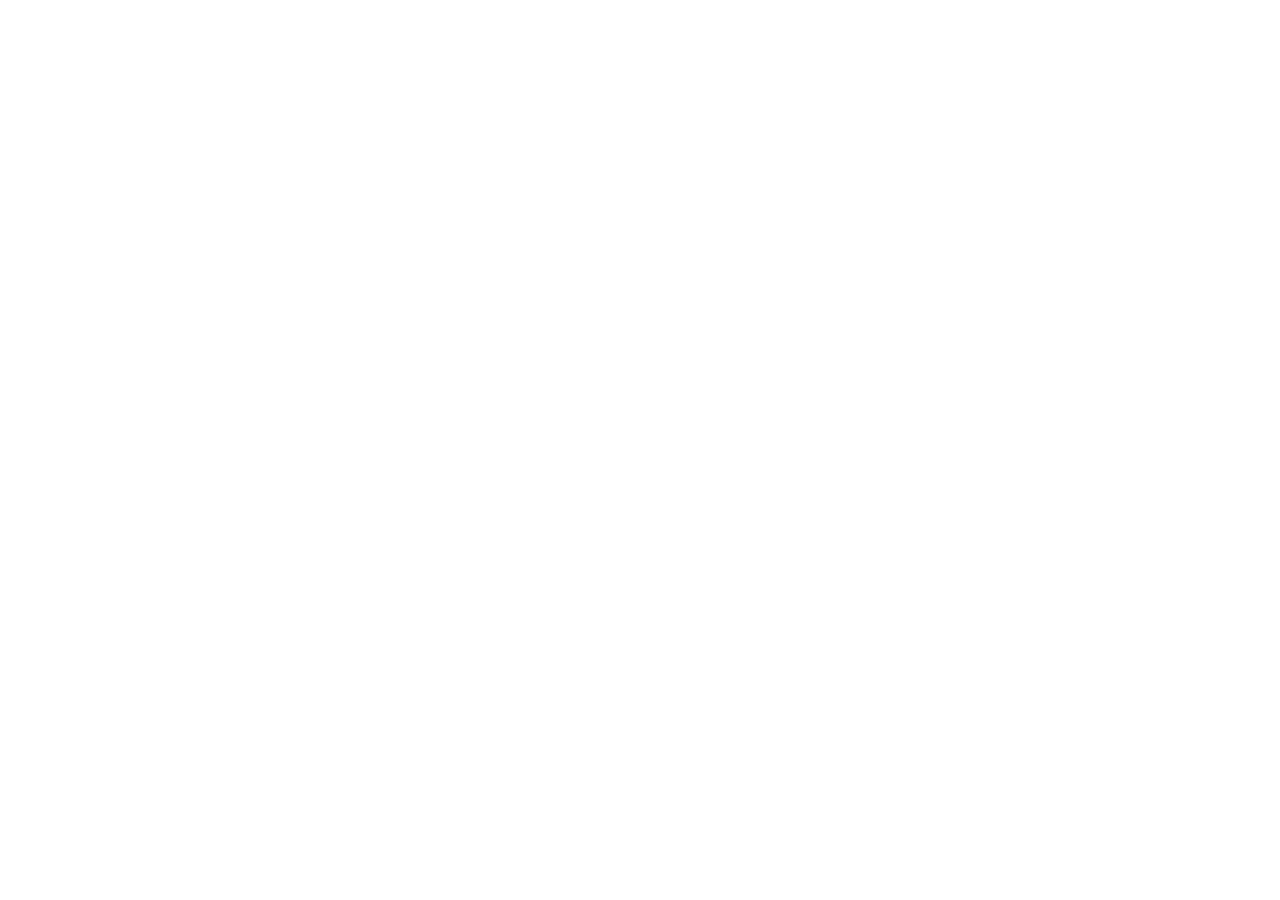
==== index.html @ 2964fd10 "Create index.html Beginning. I have defined the basic head tag contents." ====
<!DOCTYPE html>

<html>
  
  <head>
    <title>Karen Martin-Bond</title>
    <link rel="stylesheet" href="mystyle.css">
    <meta charset="UTF-8">
    <meta name="viewport" content="width=device-width, initial-scale=1.0">
    <meta name="author" content="Caleb Stone">
    <script src="myscripts.js"></script>
  </head>
  
  <body>
  
  </body>
</html>
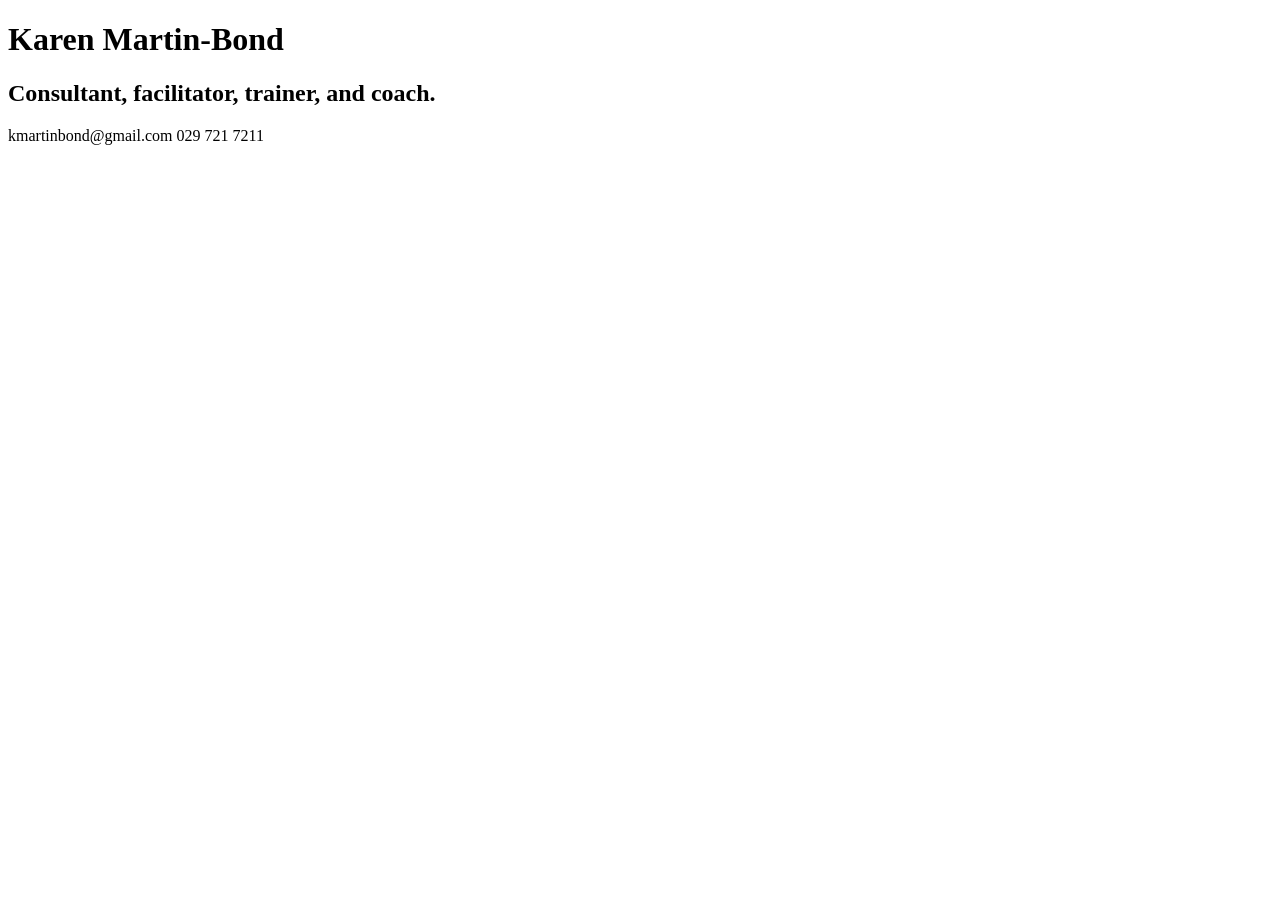
==== commit a2a24fa3: "Adding header" ====
--- a/index.html
+++ b/index.html
@@ -12,6 +12,17 @@
   </head>
   
   <body>
-  
+    <header>
+      <h1>
+        Karen Martin-Bond
+      </h1>
+      <h2>
+        Consultant, facilitator,  trainer, and coach.
+      </h2>
+      <p class="contact-details">
+        kmartinbond@gmail.com
+        029 721 7211
+      </p>
+    </header>
   </body>
 </html>
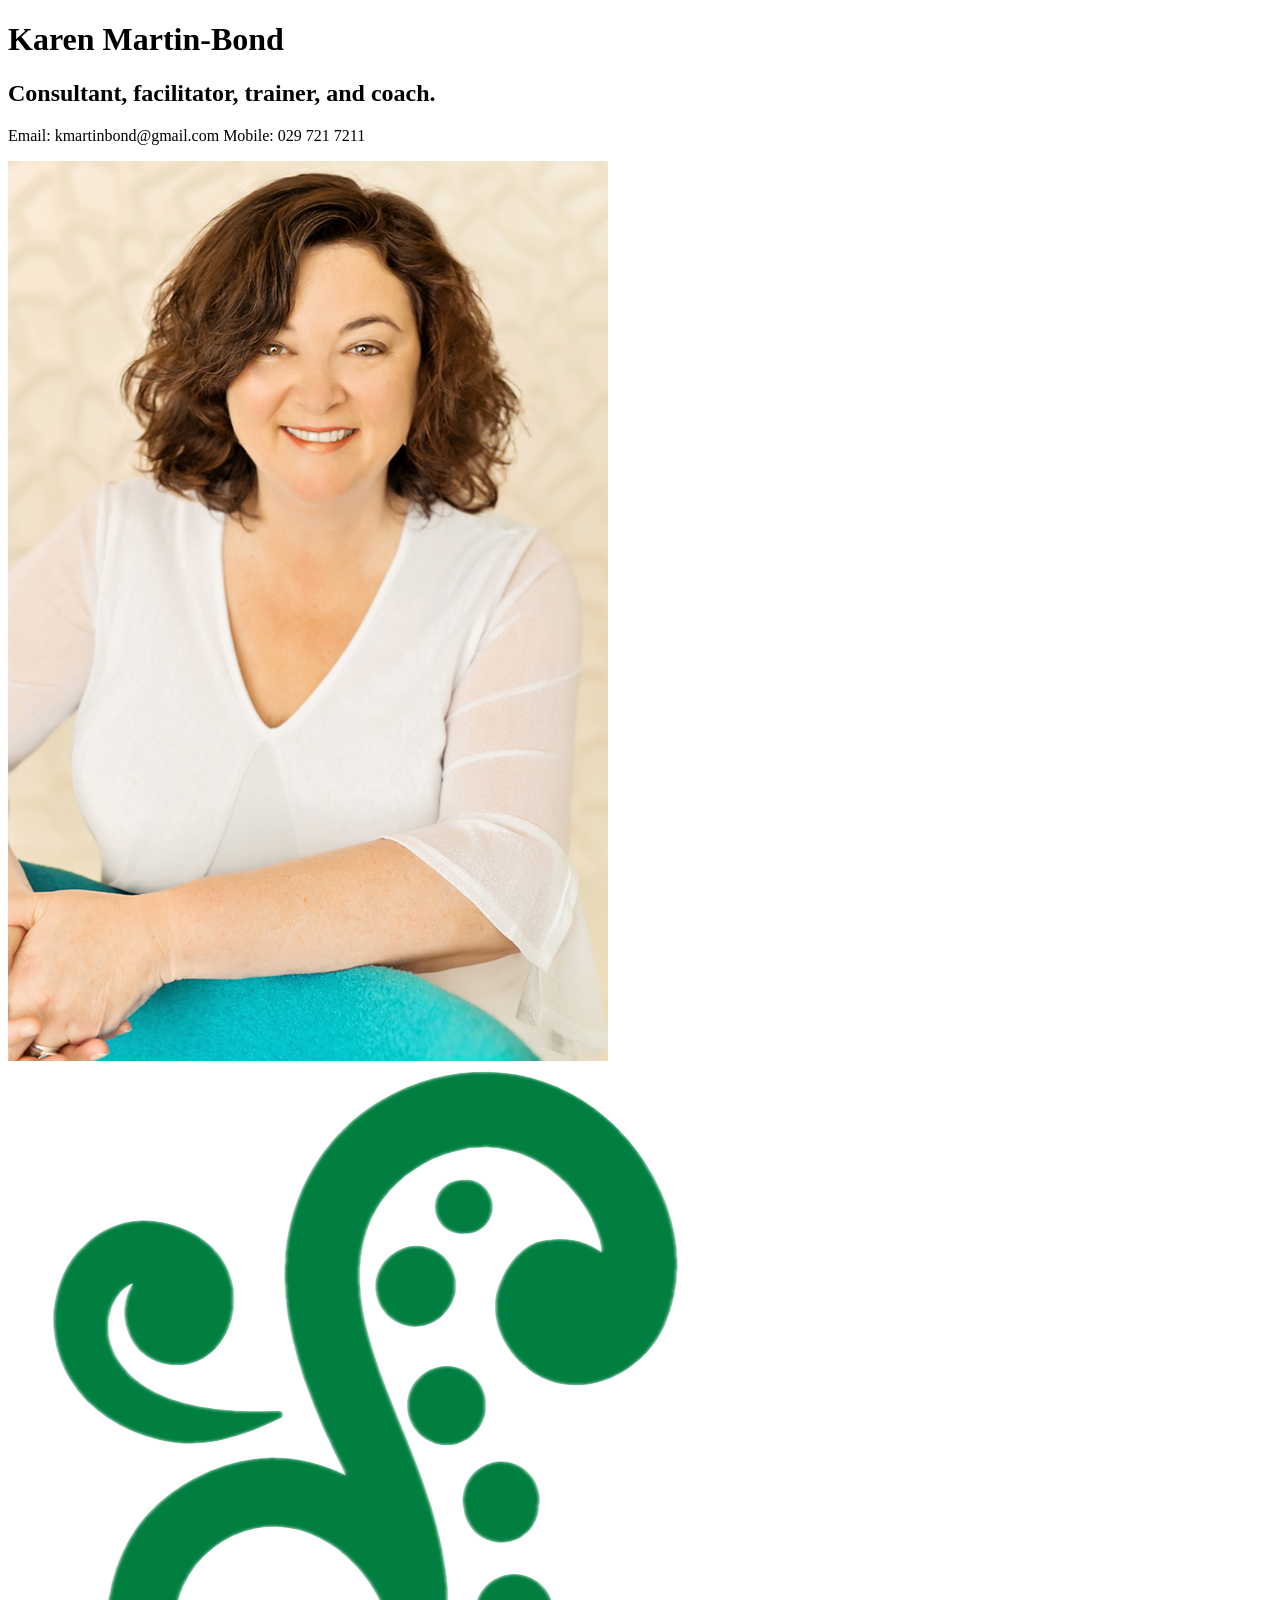
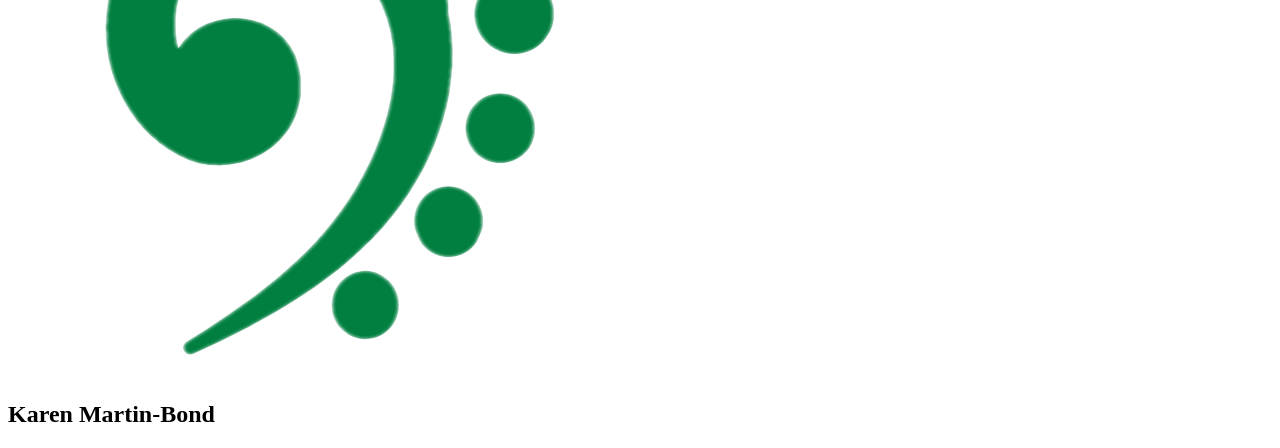
==== commit 308360c1: "Add profile section with image" ====
--- a/index.html
+++ b/index.html
@@ -1,7 +1,7 @@
 <!DOCTYPE html>
 
 <html>
-  
+  <!-- Initialize everything that I need to create the webpage -->
   <head>
     <title>Karen Martin-Bond</title>
     <link rel="stylesheet" href="mystyle.css">
@@ -12,6 +12,8 @@
   </head>
   
   <body>
+    
+    <!-- This hopefully creates the primary header with Karen's name and contact details. These should be links that allow you to contact her. -->
     <header>
       <h1>
         Karen Martin-Bond
@@ -20,9 +22,21 @@
         Consultant, facilitator,  trainer, and coach.
       </h2>
       <p class="contact-details">
-        kmartinbond@gmail.com
-        029 721 7211
+        Email: kmartinbond@gmail.com
+        Mobile: 029 721 7211
       </p>
     </header>
+    <!-- end of header -->
+    
+    <!-- A section with Karen's face up top, followed by her name and a logo. -->
+    <section id="name-logo-face">
+      <img id="face" src="/Karen_11.jpg" alt="Karen's beautiful face" />
+      <img id="logo" src="/koru green (1).png" alt="koru fern logo" />
+      <h1>
+        Karen Martin-Bond
+      </h1>
+    </section>
+    <!-- end of profile section -->
+    
   </body>
 </html>
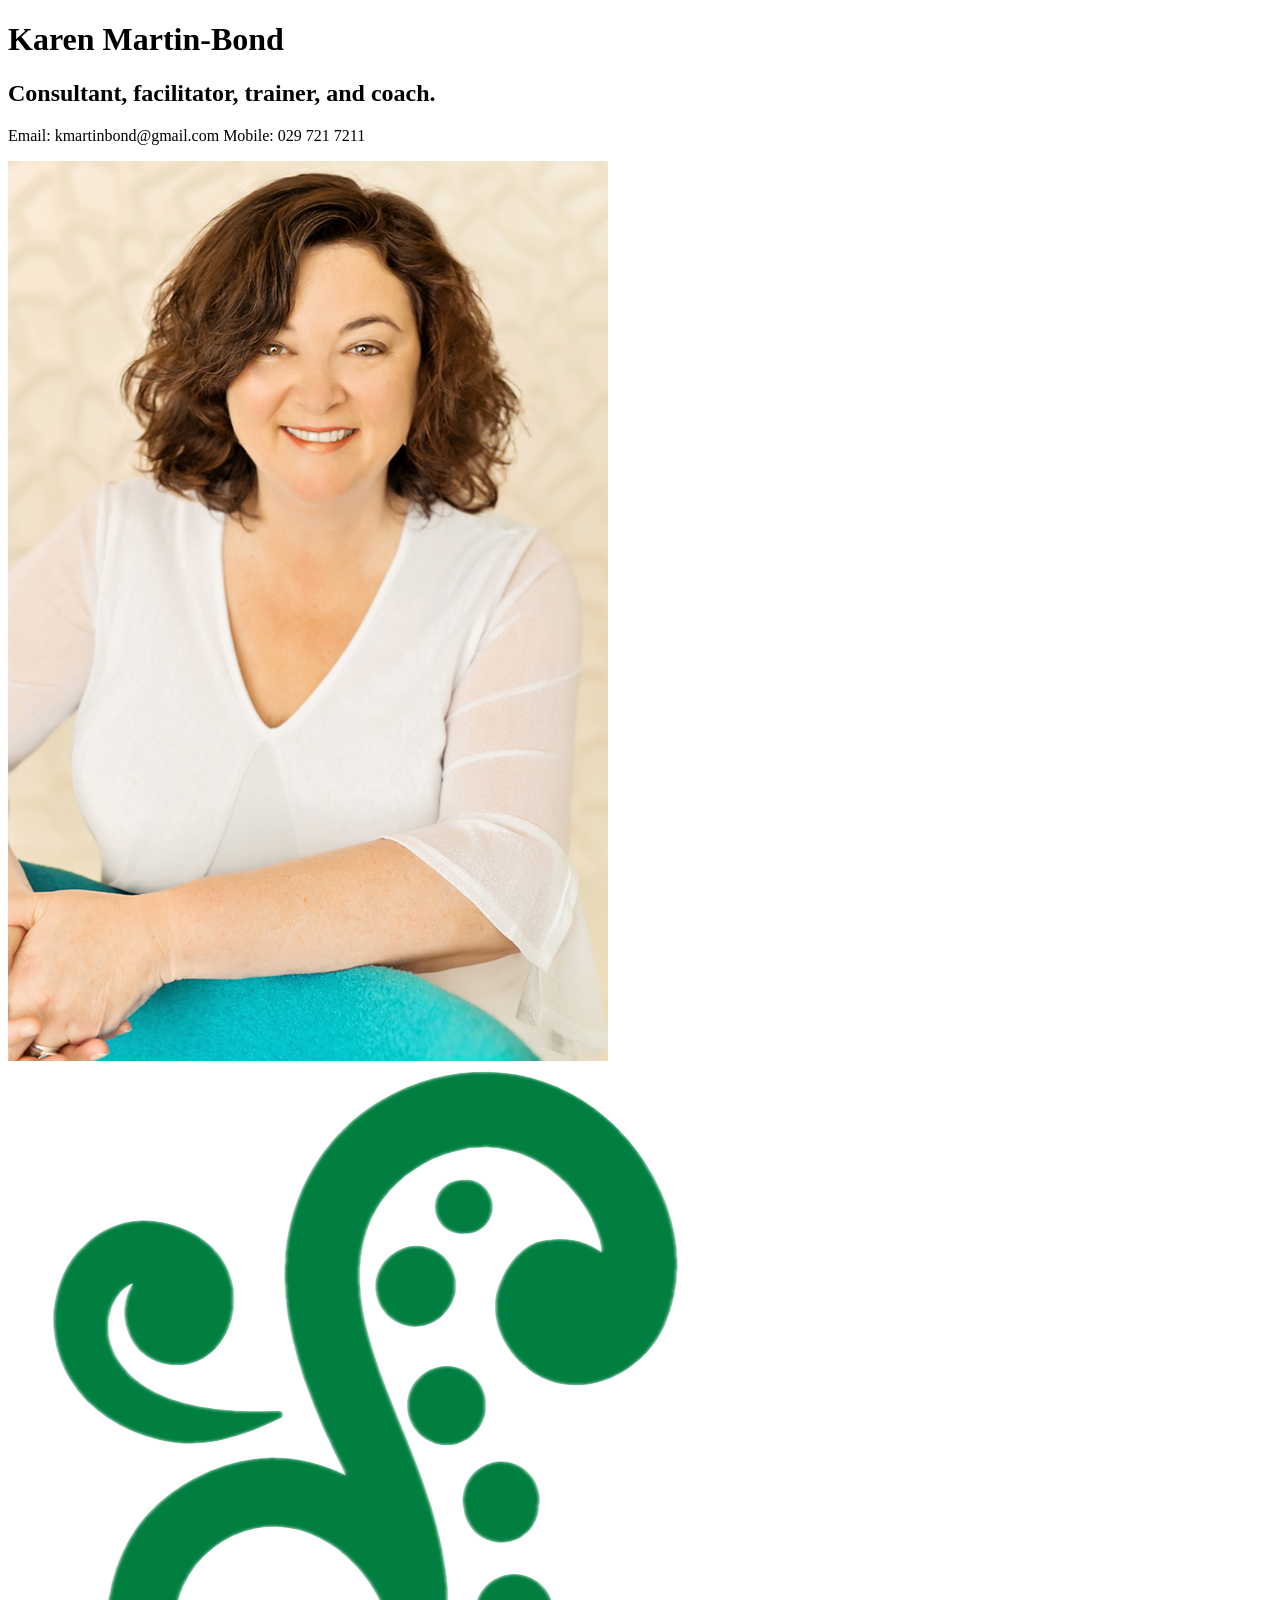
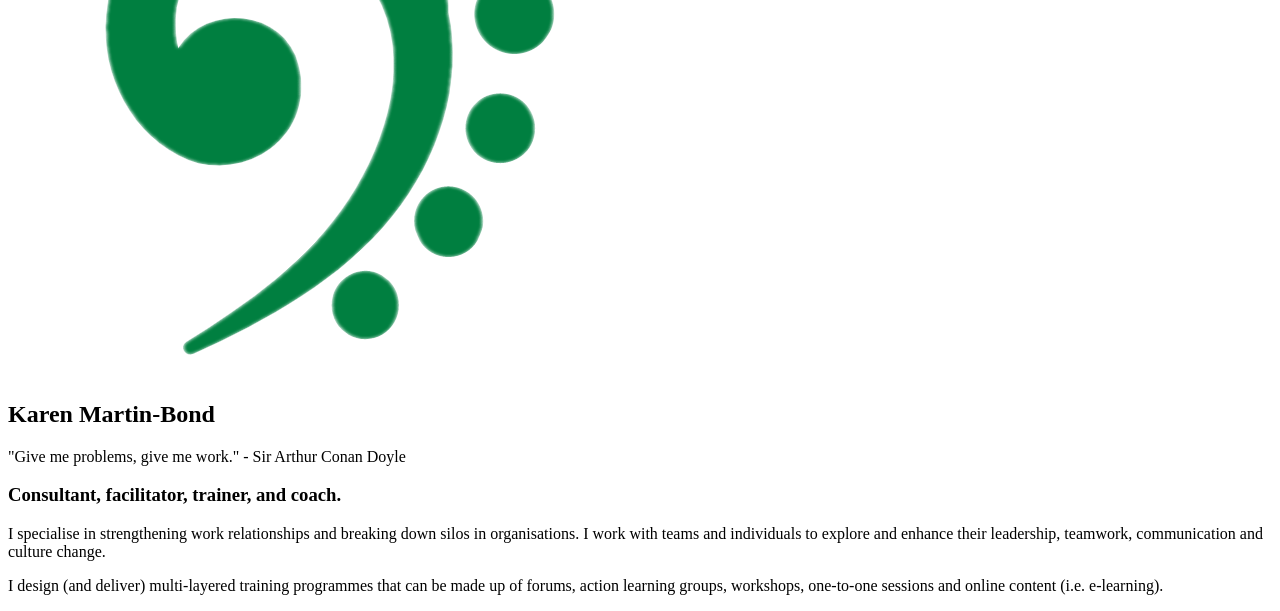
==== commit 8f8cb5f5: "Adding section about" ====
--- a/index.html
+++ b/index.html
@@ -30,13 +30,30 @@
     
     <!-- A section with Karen's face up top, followed by her name and a logo. -->
     <section id="name-logo-face">
-      <img id="face" src="/Karen_11.jpg" alt="Karen's beautiful face" />
-      <img id="logo" src="/koru green (1).png" alt="koru fern logo" />
+      <img id="face" src="Karen_11.jpg" alt="Karen's beautiful face" />
+      <img id="logo" src="koru green (1).png" alt="koru fern logo" />
       <h1>
         Karen Martin-Bond
       </h1>
     </section>
     <!-- end of profile section -->
     
+    <!-- The main description of Karen and her tagline - also a quote -->
+    <main>
+      <section id="about">
+        <p>
+          "Give me problems, give me work." - Sir Arthur Conan Doyle
+        </p>
+        <h3>
+          Consultant, facilitator,  trainer, and coach.
+        </h3>
+        <p>
+          I specialise in strengthening work relationships and breaking down silos in organisations. I work with teams and individuals to explore and enhance their leadership, teamwork, communication and culture change.
+        </p>
+        <p>
+         I design (and deliver) multi-layered training programmes that can be made up of forums, action learning groups, workshops, one-to-one sessions and online content (i.e. e-learning). 
+        </p>
+      </section>
+    </main>
   </body>
 </html>
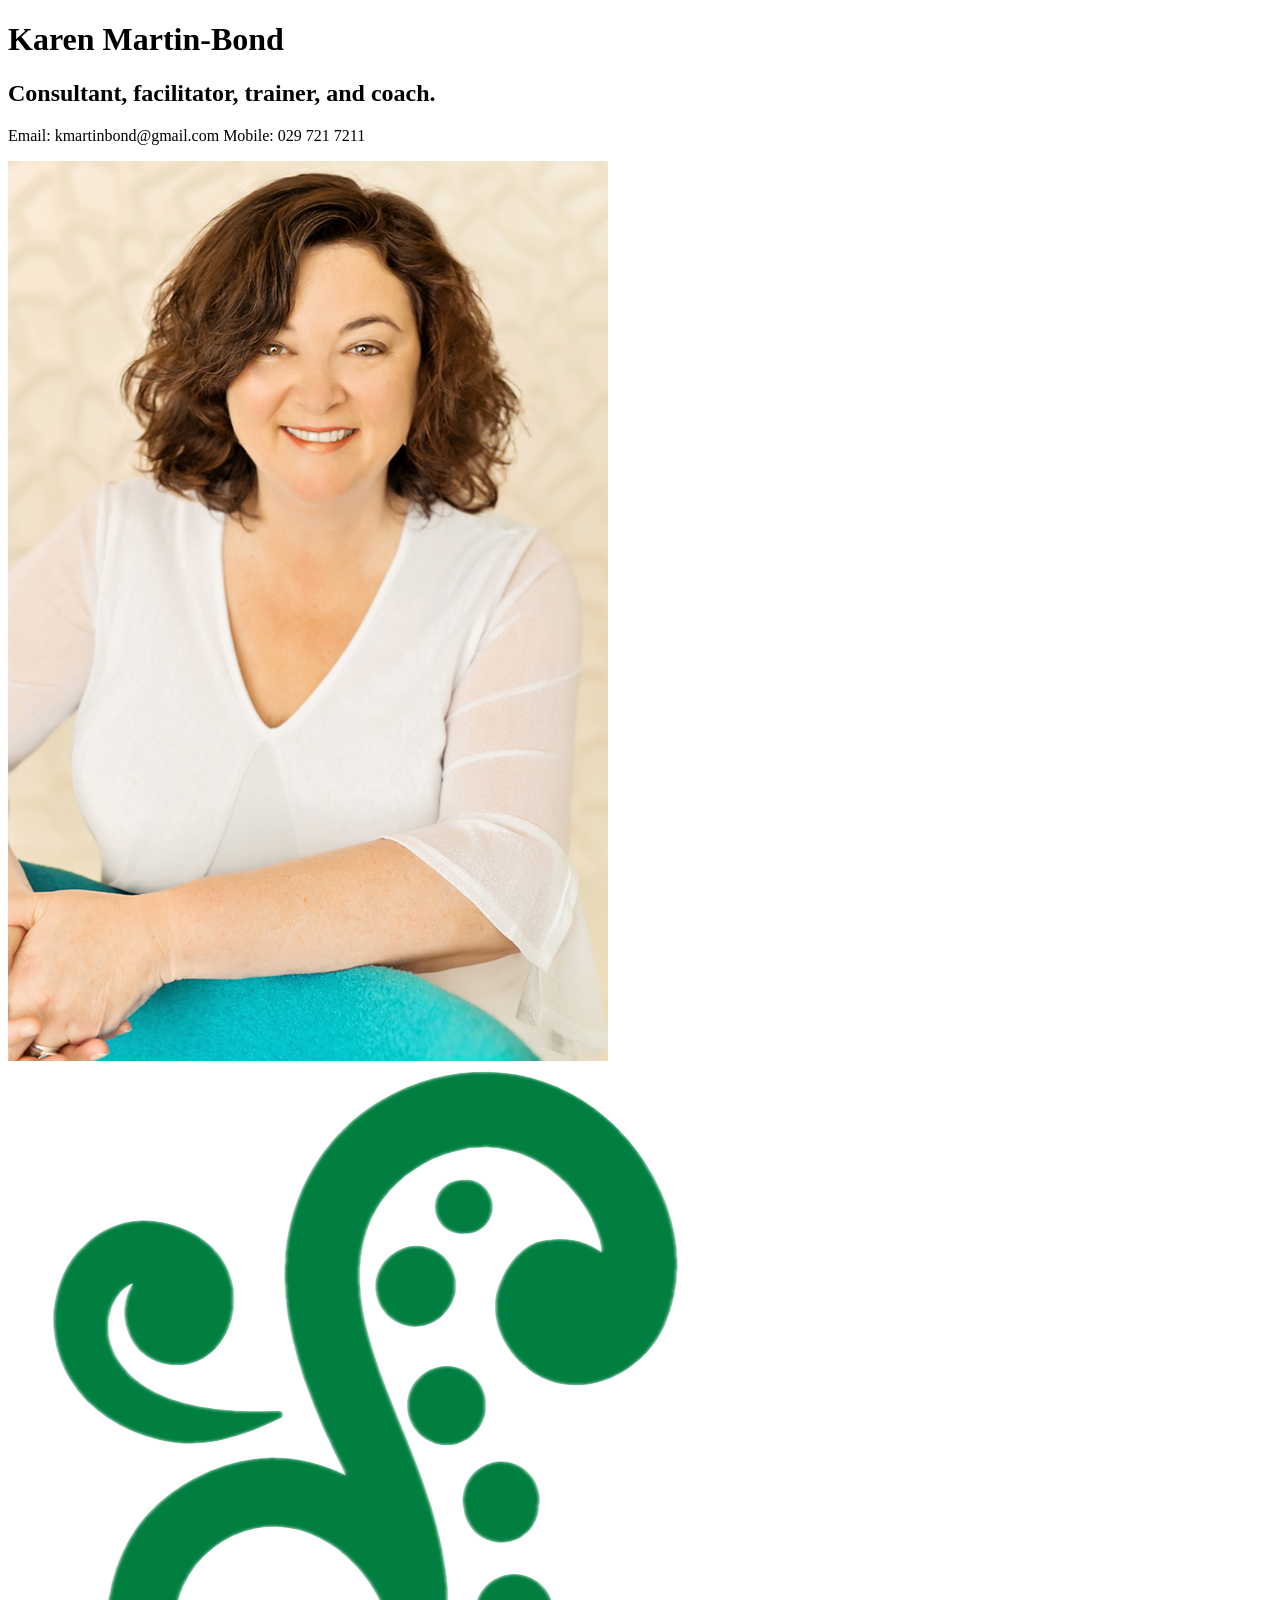
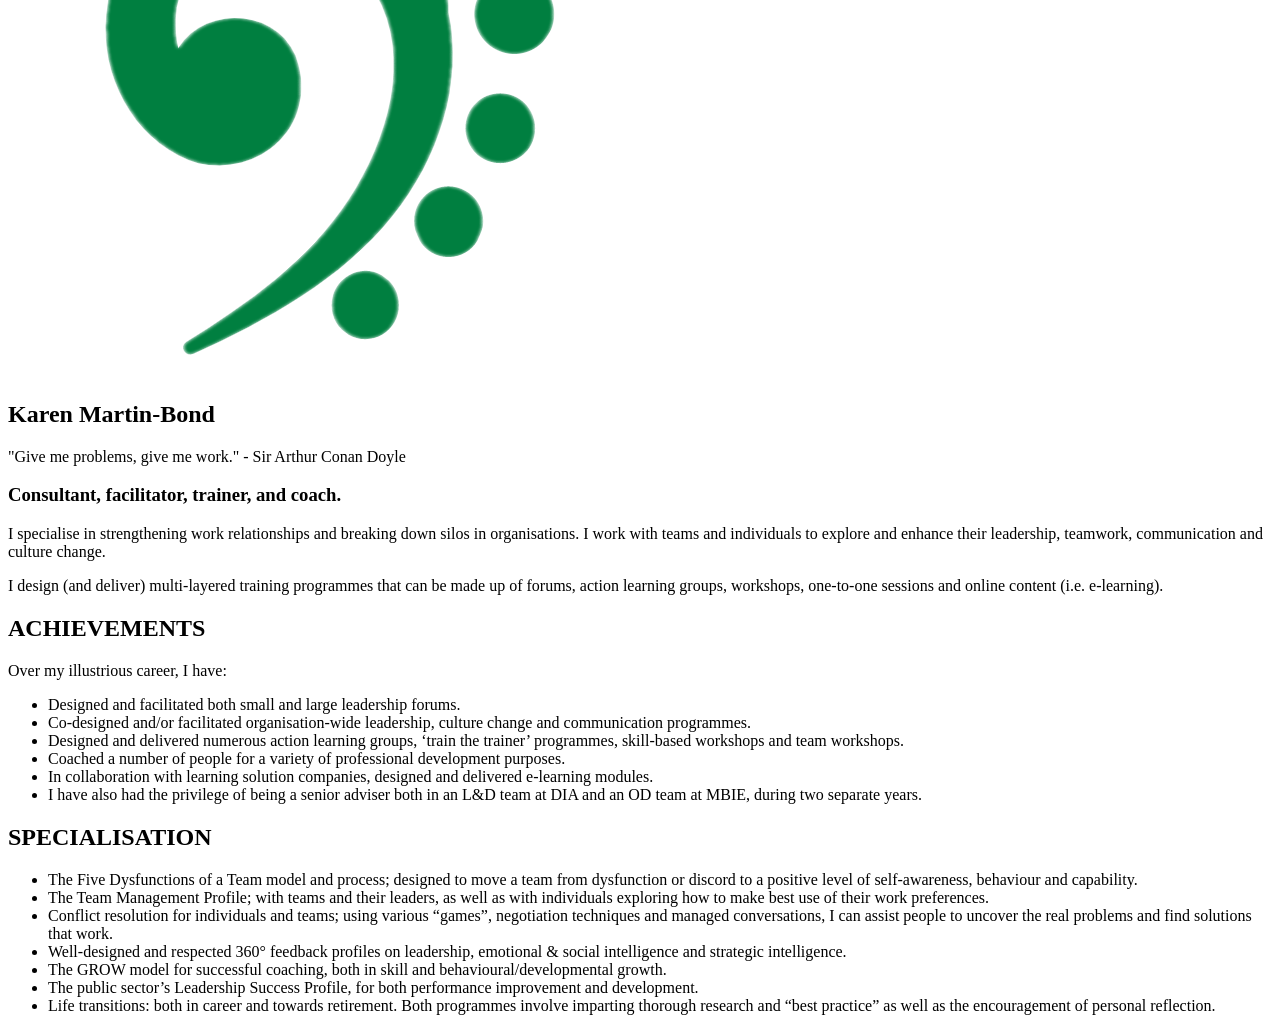
==== commit 6ebe9c8c: "Adding the other areas" ====
--- a/index.html
+++ b/index.html
@@ -54,6 +54,62 @@
          I design (and deliver) multi-layered training programmes that can be made up of forums, action learning groups, workshops, one-to-one sessions and online content (i.e. e-learning). 
         </p>
       </section>
+      <section id="achievements">
+        <h2>
+          ACHIEVEMENTS
+        </h2>
+        <p>
+          Over my illustrious career, I have:
+        </p>
+        <ul>
+          <li>
+            Designed and facilitated both small and large leadership forums.
+          </li>
+          <li>
+            Co-designed and/or facilitated organisation-wide leadership, culture change and communication programmes.
+          </li>
+          <li>
+            Designed and delivered numerous action learning groups, ‘train the trainer’ programmes, skill-based workshops and team workshops.
+          </li>
+          <li>
+            Coached a number of people for a variety of professional development purposes.
+          </li>
+          <li>
+            In collaboration with learning solution companies, designed and delivered e-learning modules.
+          </li>
+          <li>
+            I have also had the privilege of being a senior adviser both in an L&D team at DIA and an OD team at MBIE, during two separate years.
+          </li>
+          </ul>
+      </section>
+      <section id="specialisation">
+        <h2>
+          SPECIALISATION
+        </h2>
+        <ul>
+          <li>
+            The Five Dysfunctions of a Team model and process; designed to move a team from dysfunction or discord to a positive level of self-awareness, behaviour and capability.
+          </li>
+          <li>
+            The Team Management Profile; with teams and their leaders, as well as with individuals exploring how to make best use of their work preferences.
+          </li>
+          <li>
+            Conflict resolution for individuals and teams; using various “games”, negotiation techniques and managed conversations, I can assist people to uncover the real problems and find solutions that work.
+          </li>
+          <li>
+            Well-designed and respected 360° feedback profiles on leadership, emotional & social intelligence and strategic intelligence.
+          </li>
+          <li>
+            The GROW model for successful coaching, both in skill and behavioural/developmental growth.
+          </li>
+          <li>
+            The public sector’s Leadership Success Profile, for both performance improvement and development.
+          </li>
+          <li>
+            Life transitions: both in career and towards retirement. Both programmes involve imparting thorough research and “best practice” as well as the encouragement of personal reflection.
+          </li>
+        </ul>
+      </section>
     </main>
   </body>
 </html>
